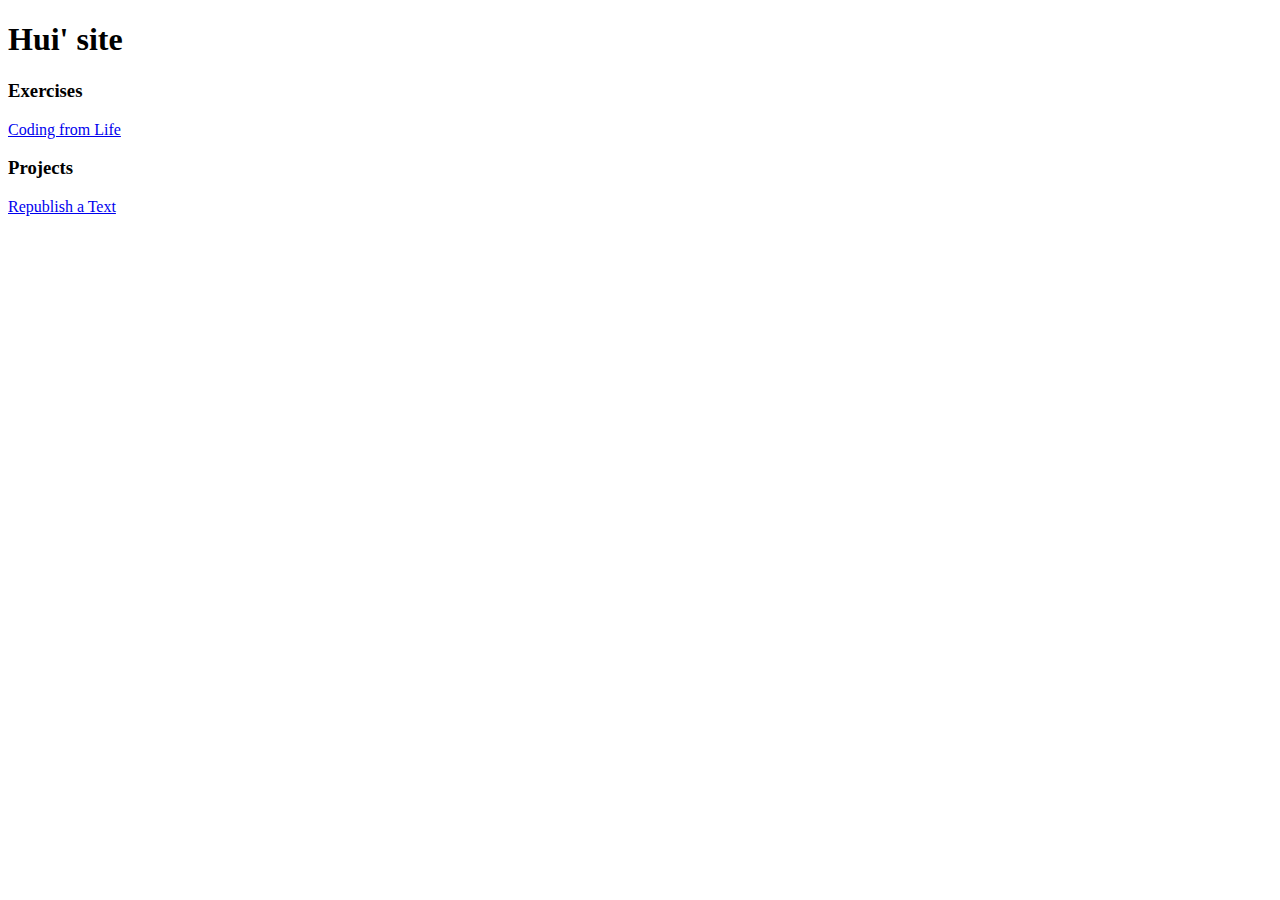
==== Hui's site.html @ dfe5fe59 "Hello world" ====
<!DOCTYPE html>
<html>

<head>
  <title>Hui Yang</title>
  <meta charset="utf-8" />
</head>

<body>
  <div class="main">
    <h1>Hui' site</h1>  
    <div id="exercises">
      <h3>Exercises</h3>
      <a href="#" target="blank">Coding from Life</a>
    </div>
    
    <div id="projects">
      <h3>Projects</h3>
      <a href="#" target="blank">Republish a Text</a><br>
    </div>
  </div>
</body>
</html>
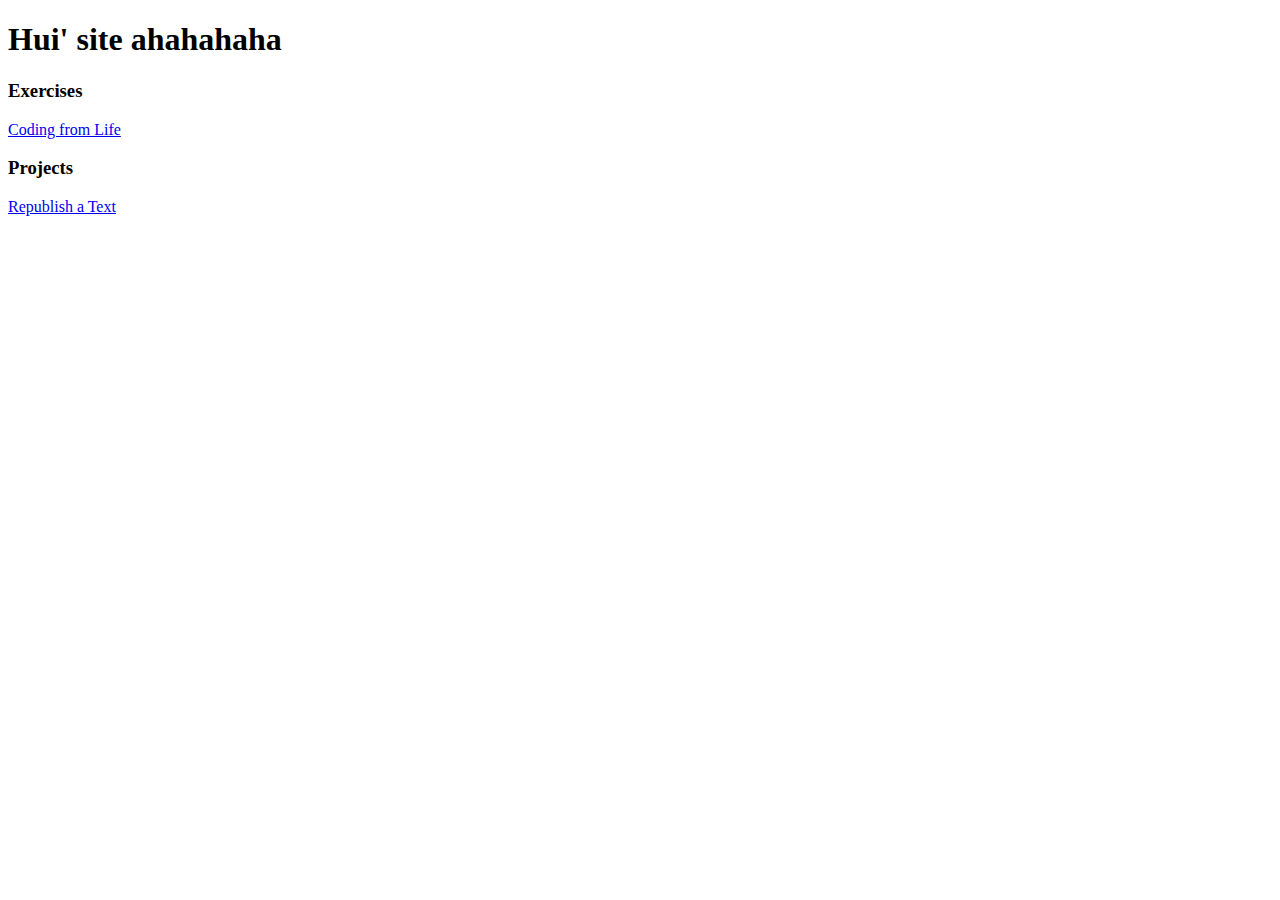
==== commit 074ae223: "hahaha" ====
--- a/Hui's site.html
+++ b/Hui's site.html
@@ -8,7 +8,7 @@
 
 <body>
   <div class="main">
-    <h1>Hui' site</h1>  
+    <h1>Hui' site ahahahaha</h1>  
     <div id="exercises">
       <h3>Exercises</h3>
       <a href="#" target="blank">Coding from Life</a>
